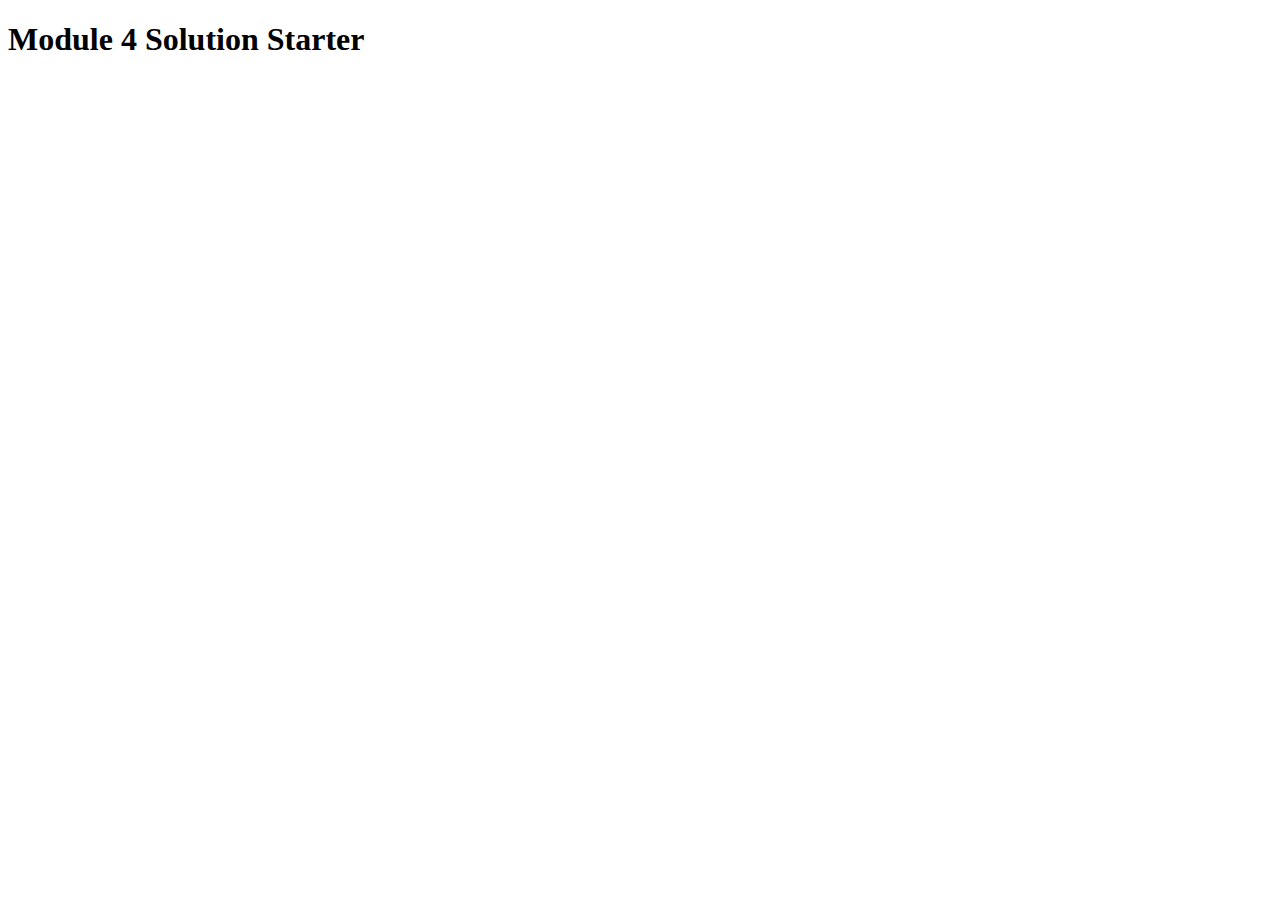
==== module-4 solution/index.html @ 39a4d8c8 "Module 4 Coding assignment" ====
<!DOCTYPE html>
<html>
<head>
  <meta charset="utf-8">
  <title>Module 4 Solution Starter</title>
  <script src="SpeakHello.js"></script>
  <script src="SpeakGoodBye.js"></script>
  <script src="script.js"></script>
</head>
<body>
  <h1>Module 4 Solution Starter</h1>
</body>
</html>
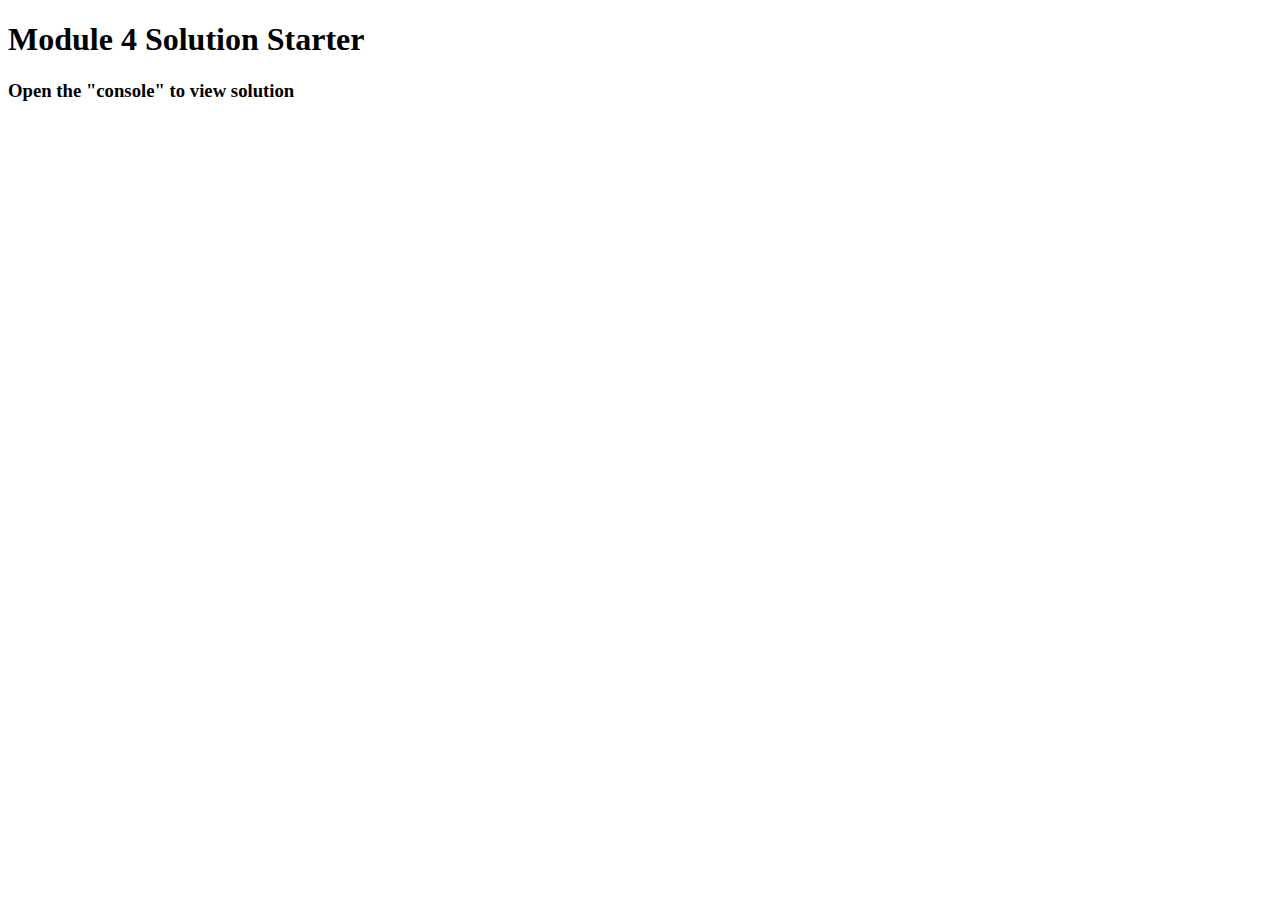
==== commit 308e1828: "Module-4 Solution" ====
--- a/module-4 solution/index.html
+++ b/module-4 solution/index.html
@@ -9,5 +9,6 @@
 </head>
 <body>
   <h1>Module 4 Solution Starter</h1>
+  <h3>Open the "console" to view solution</h3>
 </body>
-</html>+</html>
